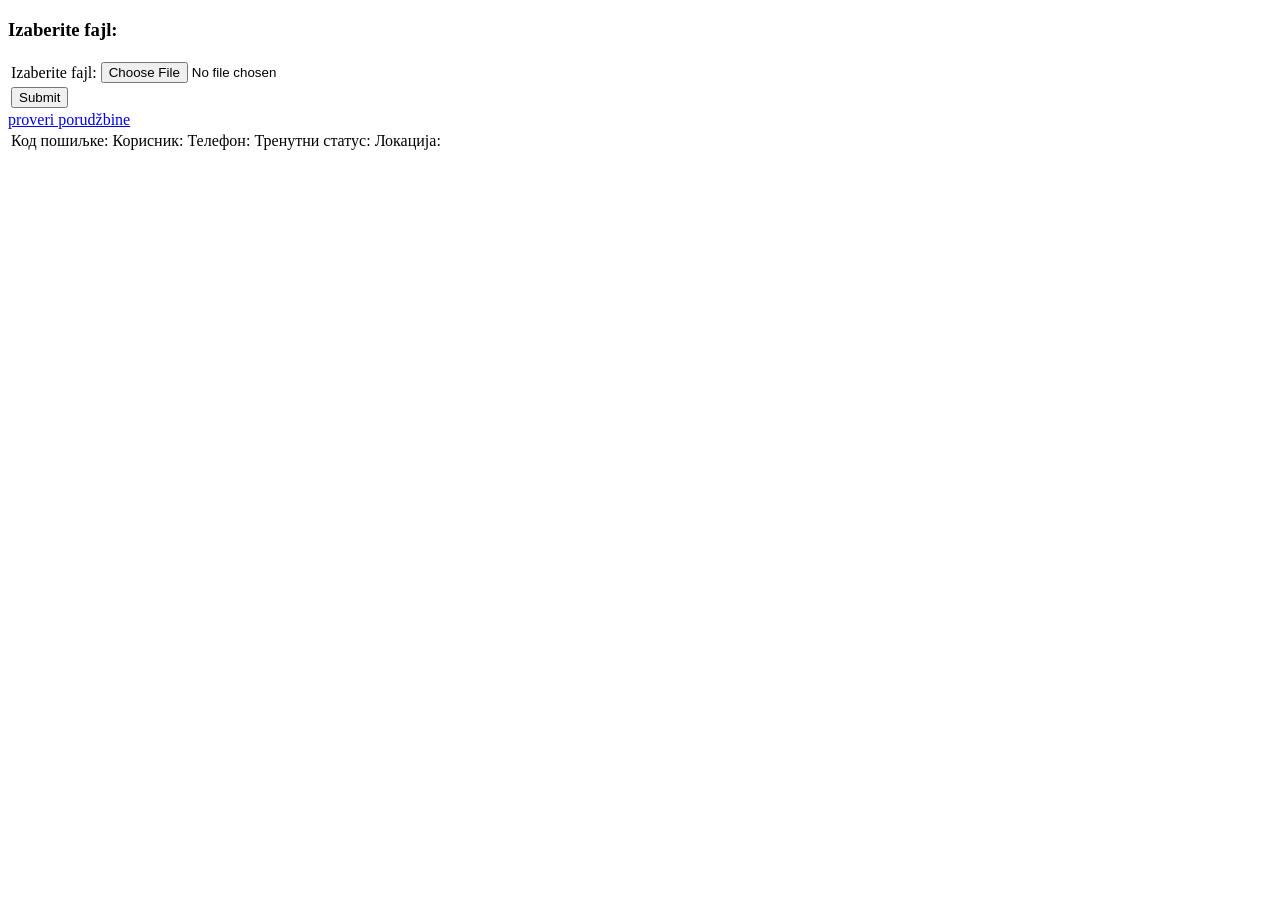
==== src/main/resources/templates/index.html @ 4e226ca1 "Initial commit" ====
<!DOCTYPE html>
<html xmlns:th="https://www.thymeleaf.org">
<head>
    <meta charset="UTF-8">
    <title>Title</title>
</head>
<body>
<h3>Izaberite fajl:</h3>
<form method="POST" th:action="@{/excel/upload}" action="#" enctype="multipart/form-data">
    <table>
        <tr>
            <td><label path="file">Izaberite fajl:</label></td>
            <td><input type="file" name="file" /></td>
        </tr>
        <tr>
            <td><input type="submit" value="Submit" /></td>
        </tr>
    </table>
</form>
<a href="/check">proveri porudžbine</a>
<table>
    <thead>
        <tr>
            <td>Код пошиљке:</td>
            <td>Корисник:</td>
            <td>Телефон:</td>
            <td>Тренутни статус:</td>
            <td>Локација:</td>
        </tr>
    </thead>
    <tbody>
    <tr th:each="order:${ordersStatuses}">
            <td th:text="${order.orders.orderId}"></td>
            <td th:text="${order.orders.customers.name}"></td>
            <td th:text="${order.orders.customers.phone}"></td>
            <td th:text="${order.ordersStatusId.currentStatus}"></td>
            <td th:text="${order.location}"></td>
        </tr>
    </tbody>
</table>


</body>
</html>
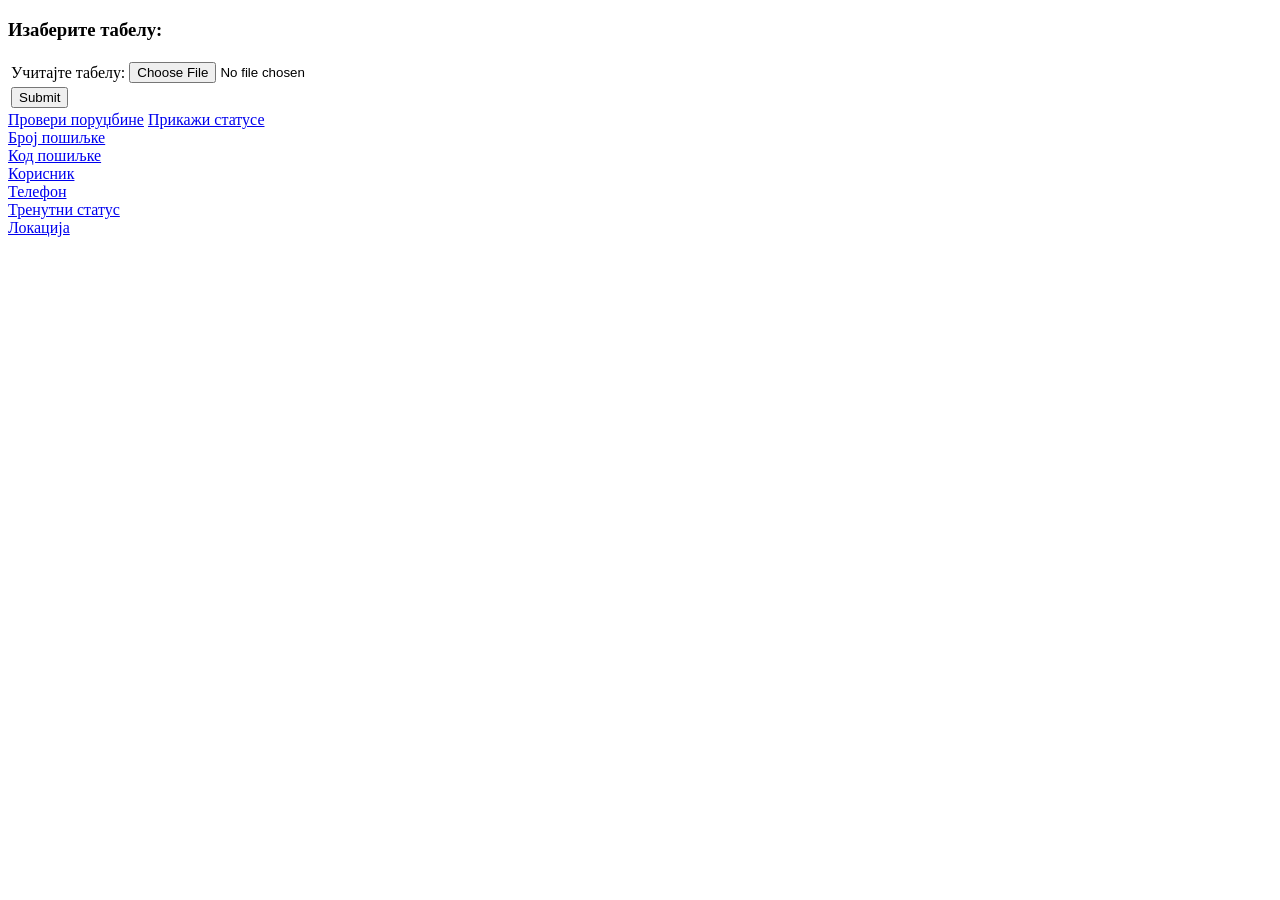
==== commit c8cc5dab: "pretty tables" ====
--- a/src/main/resources/templates/index.html
+++ b/src/main/resources/templates/index.html
@@ -2,14 +2,17 @@
 <html xmlns:th="https://www.thymeleaf.org">
 <head>
     <meta charset="UTF-8">
-    <title>Title</title>
+    <title>Статуси пошиљки</title>
+    <script src="https://ajax.googleapis.com/ajax/libs/jquery/3.6.1/jquery.min.js"></script>
+    <link th:href="@{/css/styles.css}" rel="stylesheet" />
+    <script type="text/javascript" th:src="@{/js/tables.js}"></script>
 </head>
 <body>
-<h3>Izaberite fajl:</h3>
+<h3>Изаберите табелу:</h3>
 <form method="POST" th:action="@{/excel/upload}" action="#" enctype="multipart/form-data">
     <table>
         <tr>
-            <td><label path="file">Izaberite fajl:</label></td>
+            <td><label path="file">Учитајте табелу:</label></td>
             <td><input type="file" name="file" /></td>
         </tr>
         <tr>
@@ -17,10 +20,37 @@
         </tr>
     </table>
 </form>
-<a href="/check">proveri porudžbine</a>
+<a href="/check">Провери поруџбине</a>
+<a href="/">Прикажи статусе</a>
+
+<div class="container">
+
+    <div class="table">
+        <div class="table-header">
+            <div class="header__item"><a id="shipment" class="filter__link" href="#">Број пошиљке</a></div>
+            <div class="header__item"><a id="package" class="filter__link filter__link--number" href="#">Код пошиљке</a></div>
+            <div class="header__item"><a id="consumer" class="filter__link filter__link--number" href="#">Корисник</a></div>
+            <div class="header__item"><a id="phone" class="filter__link filter__link--number" href="#">Телефон</a></div>
+            <div class="header__item"><a id="status" class="filter__link filter__link--number" href="#">Тренутни статус</a></div>
+            <div class="header__item"><a id="location" class="filter__link filter__link--number" href="#">Локација</a></div>
+        </div>
+        <div class="table-content">
+            <div class="table-row" th:each="order:${ordersStatuses}">
+                <div class="table-data" th:utext="${order.orders.shipmentNumber}"></div>
+                <div class="table-data" th:utext="${order.orders.orderId}"></div>
+                <div class="table-data" th:utext="${order.orders.customers.name}"></div>
+                <div class="table-data" th:utext="${order.orders.customers.phone}"></div>
+                <div class="table-data" th:utext="${order.ordersStatusId.currentStatus}"></div>
+                <div class="table-data" th:utext="${order.location}"></div>
+            </div>
+        </div>
+    </div>
+</div>
+<!--
 <table>
     <thead>
         <tr>
+            <td>Број пошиљке:</td>
             <td>Код пошиљке:</td>
             <td>Корисник:</td>
             <td>Телефон:</td>
@@ -30,6 +60,7 @@
     </thead>
     <tbody>
     <tr th:each="order:${ordersStatuses}">
+            <td th:text="${order.orders.shipmentNumber}"></td>
             <td th:text="${order.orders.orderId}"></td>
             <td th:text="${order.orders.customers.name}"></td>
             <td th:text="${order.orders.customers.phone}"></td>
@@ -38,7 +69,7 @@
         </tr>
     </tbody>
 </table>
-
+-->
 
 </body>
 </html>
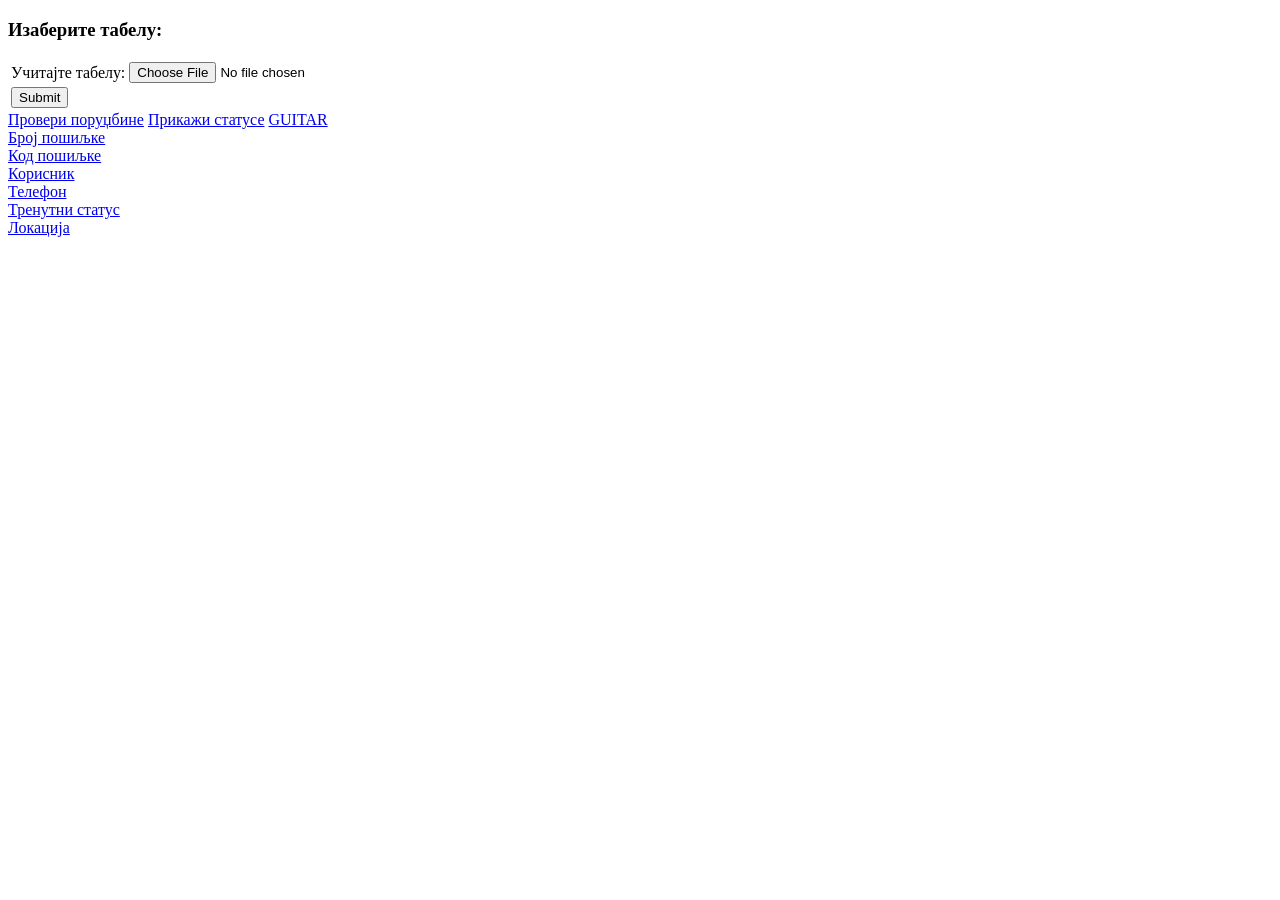
==== commit 64cdd7aa: "menu" ====
--- a/src/main/resources/templates/index.html
+++ b/src/main/resources/templates/index.html
@@ -20,8 +20,12 @@
         </tr>
     </table>
 </form>
-<a href="/check">Провери поруџбине</a>
-<a href="/">Прикажи статусе</a>
+
+<nav>
+    <a href="/check">Провери поруџбине</a>
+    <a href="/">Прикажи статусе</a>
+    <a href="#">GUITAR</a>
+</nav>
 
 <div class="container">
 
